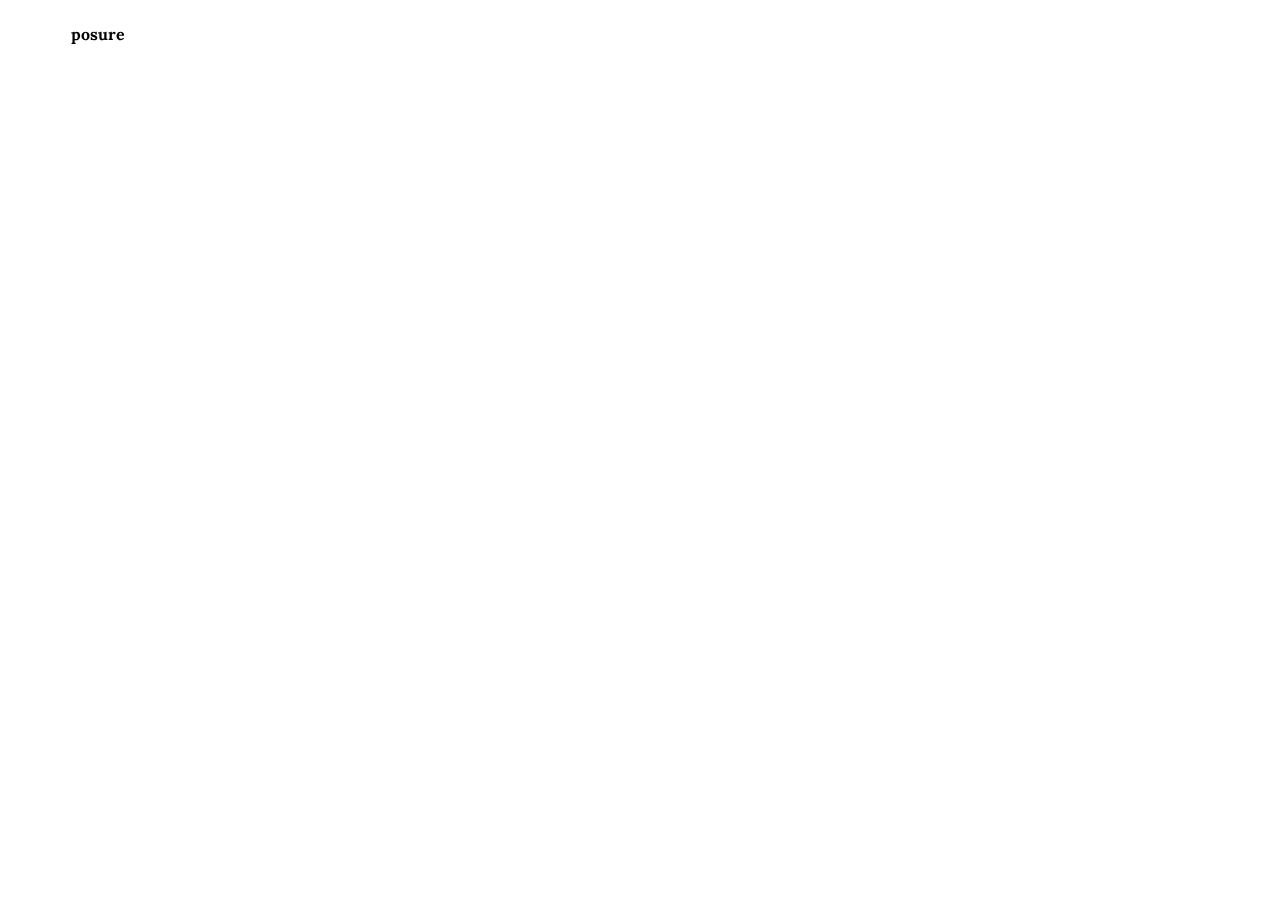
==== birds.html @ 969aadad "Added support for iOS" ====
<!DOCTYPE html>
<html>

<head>
	<meta name="viewport" content="width=device-width, initial-scale=1.0">
	<title>Calmposure | Birds</title>
	<link rel="stylesheet" type="text/css" href="style.css">
</head>

<div id="audio-controls"></div>

<body class="video-page">
	<a href="index.html"><button class="backBtn" role="button"><span style="color: white">Calm</span><span>posure</span>
			| Back to Home Page</button></a>
	<video id="bgVideo" autoplay muted loop playsinline>
		<source src="resources/birds.mp4" type="video/mp4" muted>
		Your browser does not support the video tag.
	</video>

	<div id="enviroVBox" class="volume-box">
		<div class="volume-slider">
			<p>Birds volume:</p>
			<input type="range" id="enviro-volume" name="enviro-volume" min="0" max="1" step="0.05" value="0.1">
		</div>
	</div>

	<div id="pianoVBox" class="volume-box">
		<div class="volume-slider">
			<p>Piano volume:</p>
			<input type="range" id="piano-volume" name="piano-volume" min="0" max="1" step="0.05" value="1">
		</div>
	</div>

	<p class="iosTitle" id="iOSTitleE">Birds Audio</p>
	<audio id="enviro" autoplay loop controls>
		<source src="resources/Birds.mp3" type="audio/mpeg">
		Your browser does not support the audio tag.
	</audio>
	
	<p id="iOSTitleP">Piano Audio</p>
	<audio id="piano" autoplay loop controls>
		<source src="resources/Birds - Piano.mp3" type="audio/mpeg">
		Your browser does not support the audio tag.
	</audio>

	<script>

	window.onload = function () {
		var backgroundAudio = document.getElementById("enviro");
		backgroundAudio.volume = 0.1;

		backgroundAudio.loop = true;

		document.getElementById("bgVideo").play();

		var isIOS = /iPad|iPhone|iPod/.test(navigator.userAgent) && !window.MSStream;

		if (isIOS) {

			//If on iOS, use the quieter environment sounds.
			document.getElementById("enviro").src = "resources/Birds.mp3"

			//Show the audio controls
			document.getElementById("piano").controls = true;
			document.getElementById("enviro").controls = true;

			//Show titles
			document.getElementById("iOSTitleE").hidden = false;
			document.getElementById("iOSTitleP").hidden = false;

			//Hide the volume sliders as they do not work in iOS
			document.getElementById("pianoVBox").hidden = true;
			document.getElementById("enviroVBox").hidden = true;
		}
		else {
			document.getElementById("iOSTitleE").hidden = true;
			document.getElementById("iOSTitleP").hidden = true;
			document.getElementById("enviro").controls = false;
			document.getElementById("piano").controls = false;
			
		}
	};

	const enviroAudio = document.getElementById("enviro");
	const pianoAudio = document.getElementById("piano");
	const enviroVolumeSlider = document.getElementById("enviro-volume");
	const pianoVolumeSlider = document.getElementById("piano-volume");

	enviroVolumeSlider.addEventListener("input", function () {
		enviroAudio.volume = this.value;
	});

	pianoVolumeSlider.addEventListener("input", function () {
		pianoAudio.volume = this.value;
	});

	const getMobileOS = () => {
		const ua = navigator.userAgent
		if (/android/i.test(ua)) {
			return "Android"
		}
		else if (/iPad|iPhone|iPod/.test(ua) || (navigator.platform === 'MacIntel' && navigator.maxTouchPoints > 1)) {
			return "iOS";
		}

		return "Other"
	}

	</script>
</body>

</html>
---- style.css ----
@import url('https://fonts.googleapis.com/css2?family=Lora&display=swap');

* {
    margin: 0;
    padding: 0;
    box-sizing: border-box;
    color: black;
  }
  
  body {
    font-family: "Lora", "Serif";
    scroll-behavior: smooth;
    overflow-y: scroll;
    -ms-overflow-style: none;
    scrollbar-width: none;
  }
  
  body::-webkit-scrollbar {
    display: none;
  }
  
  header {
    height: 100vh;
    background-color: #4158D0;
    background-image: linear-gradient(43deg, #4158D0 0%, #C850C0 46%, #FFCC70 100%);
    background-size: 400% 400%;
    animation: gradient 15s ease infinite;
    display: flex;
    align-items: center;
    justify-content: center;
    flex-direction: column;
    color: #fff;
  }
  
  @keyframes gradient {
    0% {
      background-position: 0% 50%;
    }
    50% {
      background-position: 100% 50%;
    }
    100% {
      background-position: 0% 50%;
    }
  }
  
  .header--text {
    max-width: 60%;
    text-align: center;
  }  
  
  .header--text .bottom {
    position: absolute;
    bottom: 0;
    margin-bottom: 50px;
    font-size: 16px;
    left: 50%;
    transform: translateX(-50%);
  }
  
  h1 {
    font-size: 4rem;
    margin-bottom: 1rem;
  }
  
  p {
    font-size: 1.5rem;
    line-height: 1.5;
  }
  
  main {
    padding: 2rem;
  }
  
  .features {
    text-align: center;
    display: flex;
    flex-direction: column;
    align-items: center;
    margin-top: 4rem;
    width: 80%;
    margin-left: 10%;
  }
  
  .features h1 {
    font-size: 4rem;
    margin-bottom: 2rem;
    text-align: center;
  }
  
  .feature--row {
    display: flex;
    justify-content: space-between;
    flex-wrap: wrap;
    margin-bottom: 2rem;
  }
  
  .feature--row img {
    width: 100%;
    height: auto;
    margin-bottom: 1rem;
    border-radius: 8px;
    transition: filter 0.5s, transform 0.5s;
  }
  
  .feature--row a {
    width: 30%;
    text-decoration: none;
    color: white;
    position: relative;
  }
  
  .feature--row a:hover img {
    filter: blur(3px);
    transform: scale(1.02);
  }
  
  .feature--row h3 {
    font-size: 2rem;
    position: absolute;
    top: 50%;
    left: 50%;
    transform: translate(-50%, -50%);
    opacity: 0;
    transition: opacity 0.5s;
    color: white;
    mix-blend-mode: overlay;
  }
  
  .feature--row a:hover h3 {
    opacity: 1;
  }
  
  @media (max-width: 767px) {
    .feature--row {
      flex-direction: column;
      align-items: center;
    }
    
    .feature--row a {
      width: 100%;
      margin-bottom: 1rem;
    }
  }

    .header--text h1 {
    font-size: 2.5rem;
  }
  
  

  .video-page {
    margin: 0;
    padding: 0;
    overflow: hidden;
  }

  video {
    position: fixed;
    top: 0;
    left: 0;
    width: 100%;
    height: 100%;
    object-fit: cover;
    z-index: -1;
  }

  button {
    font-family: "Lora", "Serif";
    margin: 10px;
    border: 2px solid transparent;
    border-radius: 8px;
    padding: 12px 20px;
    color: #fff;
    font-size: 16px;
    font-weight: bold;
    background-color: transparent;
    backdrop-filter: blur(8px);
    transition: all 0.3s;
  }
  
  button:hover {
    background-color: rgba(255, 255, 255, 0.2);
    backdrop-filter: blur(8px);
    cursor: pointer;
  }

  .volume-box {
    background-color: transparent;
    backdrop-filter: blur(5px);
    width: 15%;
    max-width: 500px;
    text-align: center;
    padding: 5px;
    margin: 10px;
    border-radius: 10px;
  }

  .volume-box p {
    font-size: 16px;
    color: white;
  }

  .volume-slider input[type="range"] {
    -webkit-appearance: none;
    width: 100%;
    height: 10px;
    border-radius: 5px;
    background-color: rgba(255, 255, 255, 0.5);
    outline: none;
    margin: 0;
  }
  
  .volume-slider input[type="range"]::-webkit-slider-thumb {
    -webkit-appearance: none;
    width: 20px;
    height: 20px;
    border-radius: 50%;
    background-color: white;
    cursor: pointer;
    margin-top: -5px;
  }

  .volume-slider input[type="range"]:focus::-webkit-slider-thumb {
    background-color: rgb(35, 35, 35);
  }

  @media only screen and (max-width: 600px) {
    body {
      display: flex;
      flex-direction: column;
      justify-content: center;
      align-items: center;
    }
  
    button {
      margin: 20px auto;
      transform: scale(1.3);
    }

    .volume-box {
      width: 80%;
    }

    audio {
      position: relative;
      bottom: 5%;
      left: 40%;
      transform: translateX(-50%);
      width: 80%;
      margin: 0 10%;
      margin: 10px;
    }
    
    #audio-controls {
      display: flex;
      justify-content: center;
    }
        
    #audio-controls audio {
      margin: 0 10px;
    }

    .iosTitle {
      padding: 5px;
      color: white;
    }
    
    
    


  }
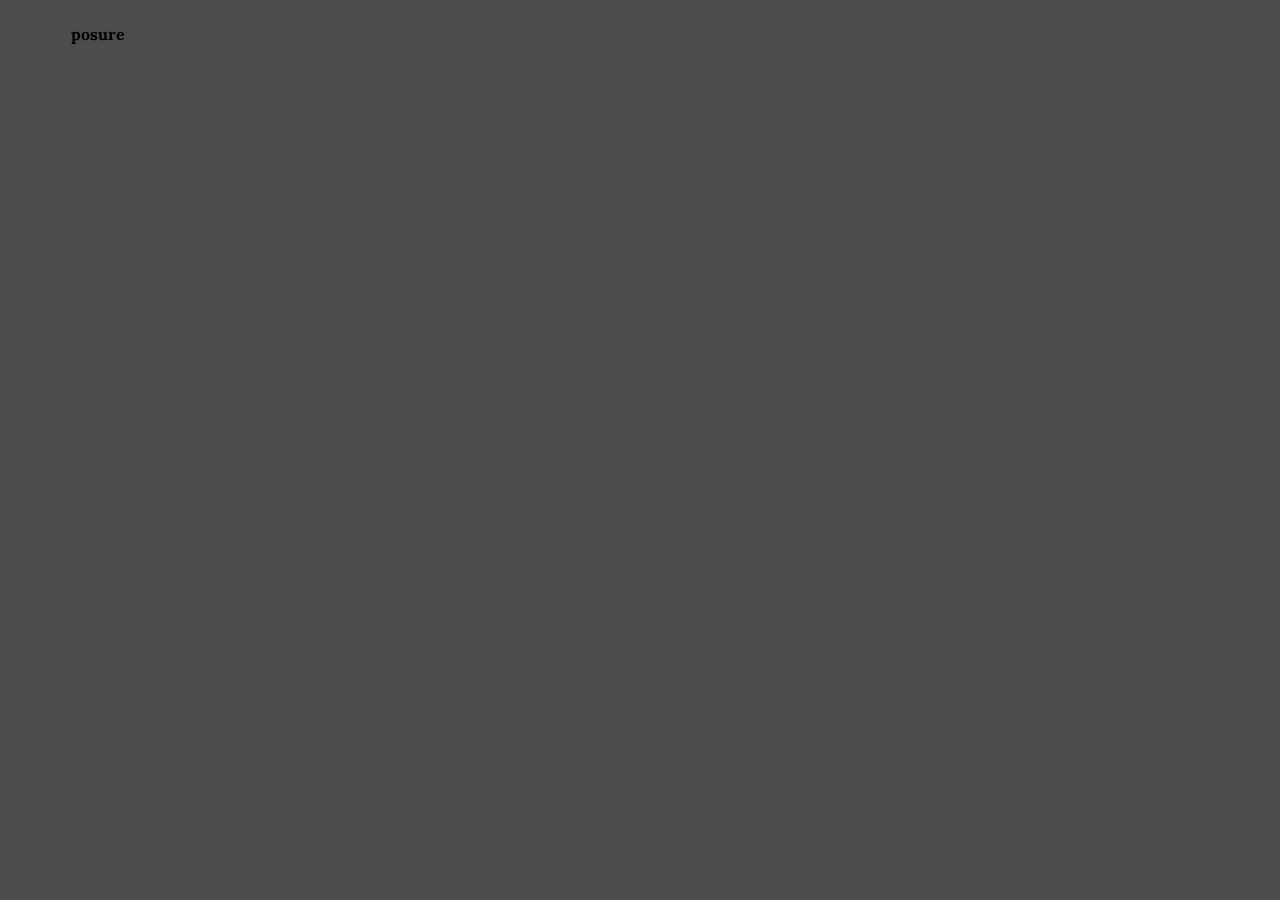
==== commit ed677009: "Added loading spinner" ====
--- a/birds.html
+++ b/birds.html
@@ -5,11 +5,15 @@
 	<meta name="viewport" content="width=device-width, initial-scale=1.0">
 	<title>Calmposure | Birds</title>
 	<link rel="stylesheet" type="text/css" href="style.css">
+	<script src="jquery-3.6.4.min.js"></script>
 </head>
 
-<div id="audio-controls"></div>
+<body class="video-page">
 
-<body class="video-page">
+	<div id="loading">
+		<span class="loader"></span>
+	</div>
+
 	<a href="index.html"><button class="backBtn" role="button"><span style="color: white">Calm</span><span>posure</span>
 			| Back to Home Page</button></a>
 	<video id="bgVideo" autoplay muted loop playsinline>
@@ -37,7 +41,7 @@
 		Your browser does not support the audio tag.
 	</audio>
 	
-	<p id="iOSTitleP">Piano Audio</p>
+	<p class="iosTitle" id="iOSTitleP">Piano Audio</p>
 	<audio id="piano" autoplay loop controls>
 		<source src="resources/Birds - Piano.mp3" type="audio/mpeg">
 		Your browser does not support the audio tag.
@@ -58,7 +62,7 @@
 		if (isIOS) {
 
 			//If on iOS, use the quieter environment sounds.
-			document.getElementById("enviro").src = "resources/Birds.mp3"
+			//document.getElementById("enviro").src = "resources/Birds.mp3"
 
 			//Show the audio controls
 			document.getElementById("piano").controls = true;
--- a/style.css
+++ b/style.css
@@ -17,6 +17,42 @@
   
   body::-webkit-scrollbar {
     display: none;
+  }
+
+  #loading {
+    position: fixed;
+    display: flex;
+    justify-content: center;
+    align-items: center;
+    width: 100%;
+    height: 100%;
+    top: 0;
+    left: 0;
+    opacity: 0.7;
+    background-color: black;
+    z-index: 99;
+  }
+  
+  #loading-image {
+    z-index: 100;
+  }
+
+  .loader {
+    width: 48px;
+    height: 48px;
+    border-radius: 50%;
+    display: inline-block;
+    box-sizing: border-box;
+    animation: animloader 1s linear infinite;
+  }
+  
+  @keyframes animloader {
+    0% {
+      box-shadow: -72px 0 #FFF inset;
+    }
+    100% {
+      box-shadow: 48px 0 #FFF inset;
+    }
   }
   
   header {
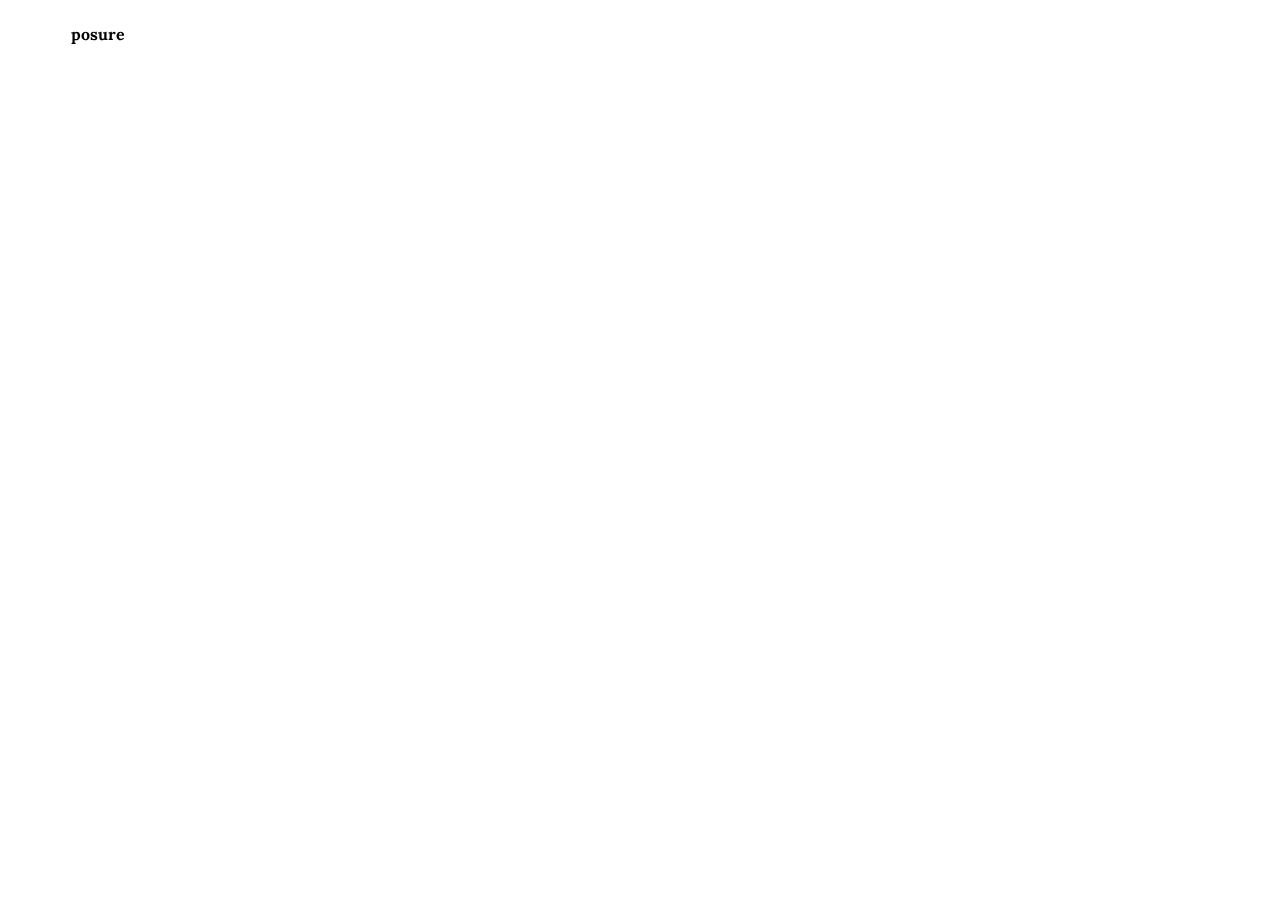
==== commit 4bdc2522: "Add files via upload" ====
--- a/birds.html
+++ b/birds.html
@@ -83,6 +83,8 @@
 			document.getElementById("piano").controls = false;
 			
 		}
+
+		$('#loading').hide();
 	};
 
 	const enviroAudio = document.getElementById("enviro");
--- a/style.css
+++ b/style.css
@@ -28,8 +28,8 @@
     height: 100%;
     top: 0;
     left: 0;
-    opacity: 0.7;
-    background-color: black;
+    background-color: #4158D0;
+    background-image: linear-gradient(43deg, #4158D0 0%, #C850C0 46%, #FFCC70 100%);
     z-index: 99;
   }
   
@@ -301,13 +301,4 @@
       padding: 5px;
       color: white;
     }
-    
-    
-    
-
-
-  }
-  
-  
-  
-  +  }
